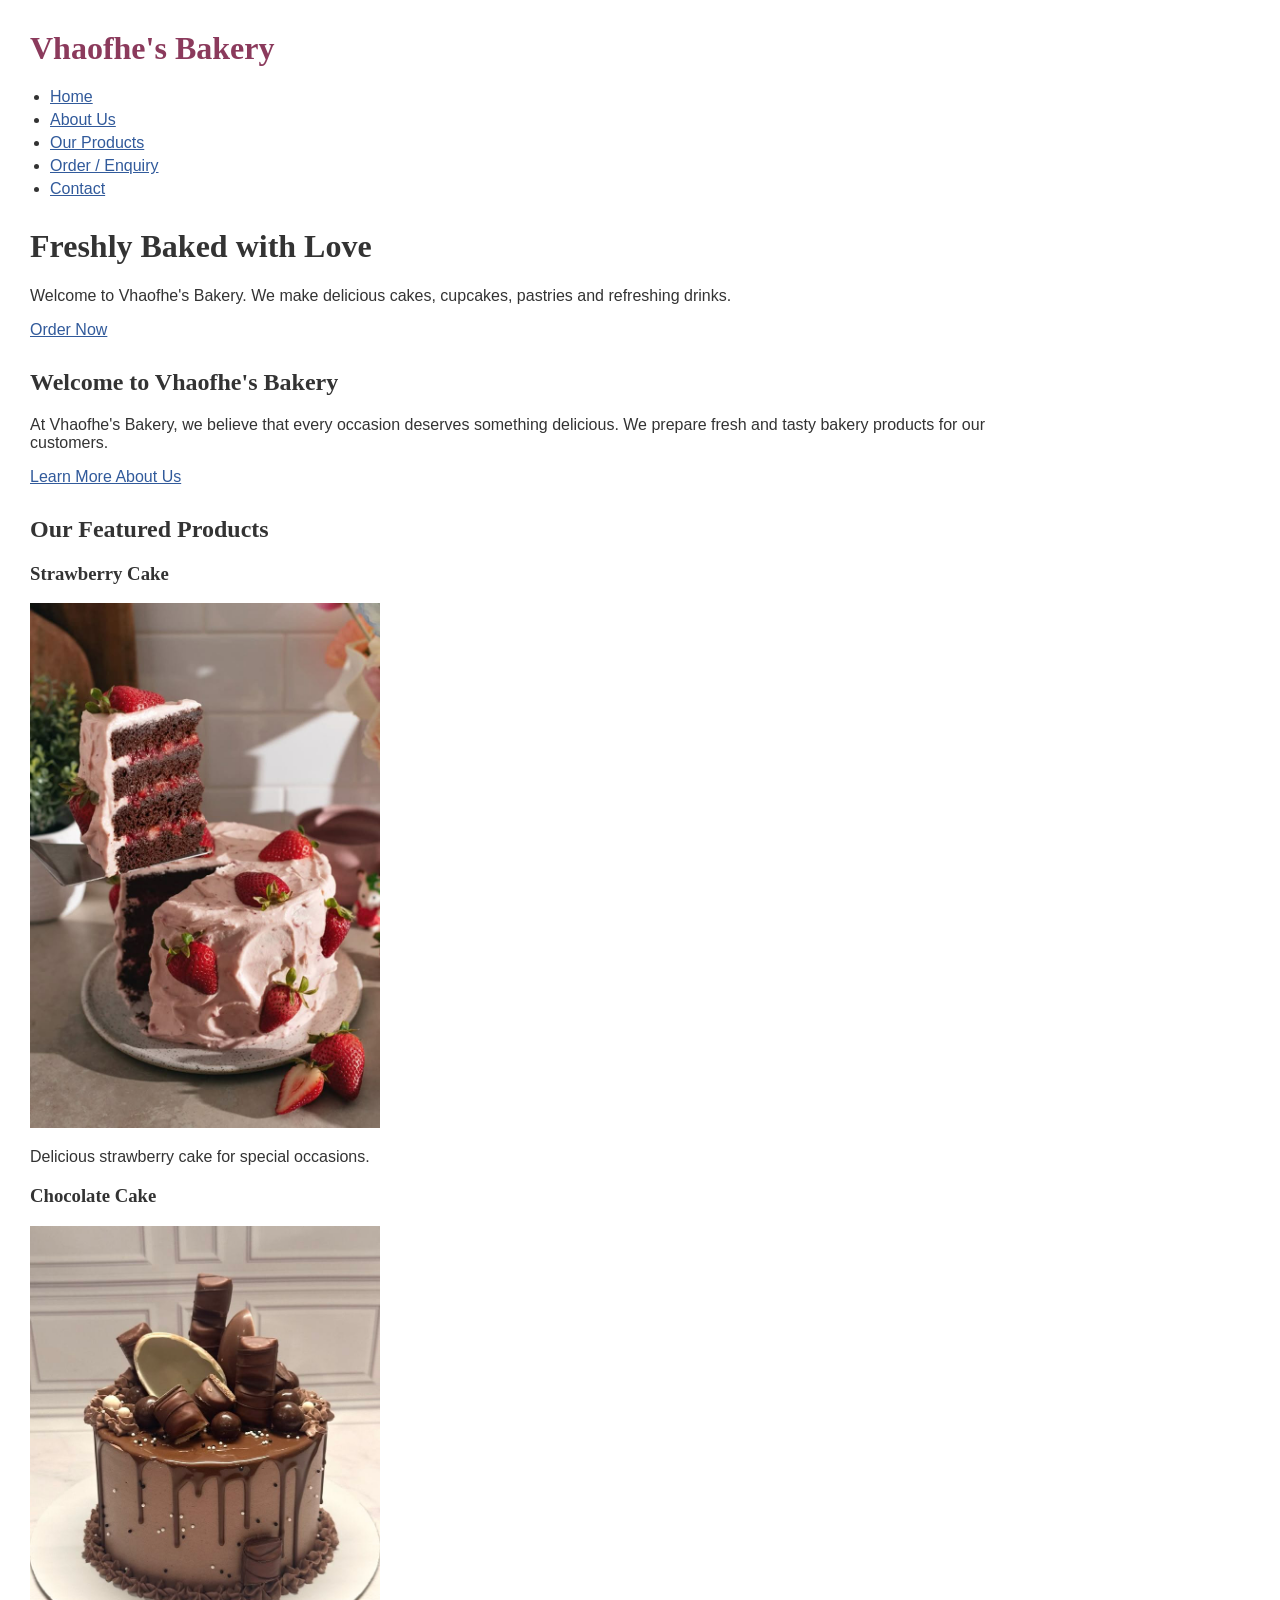
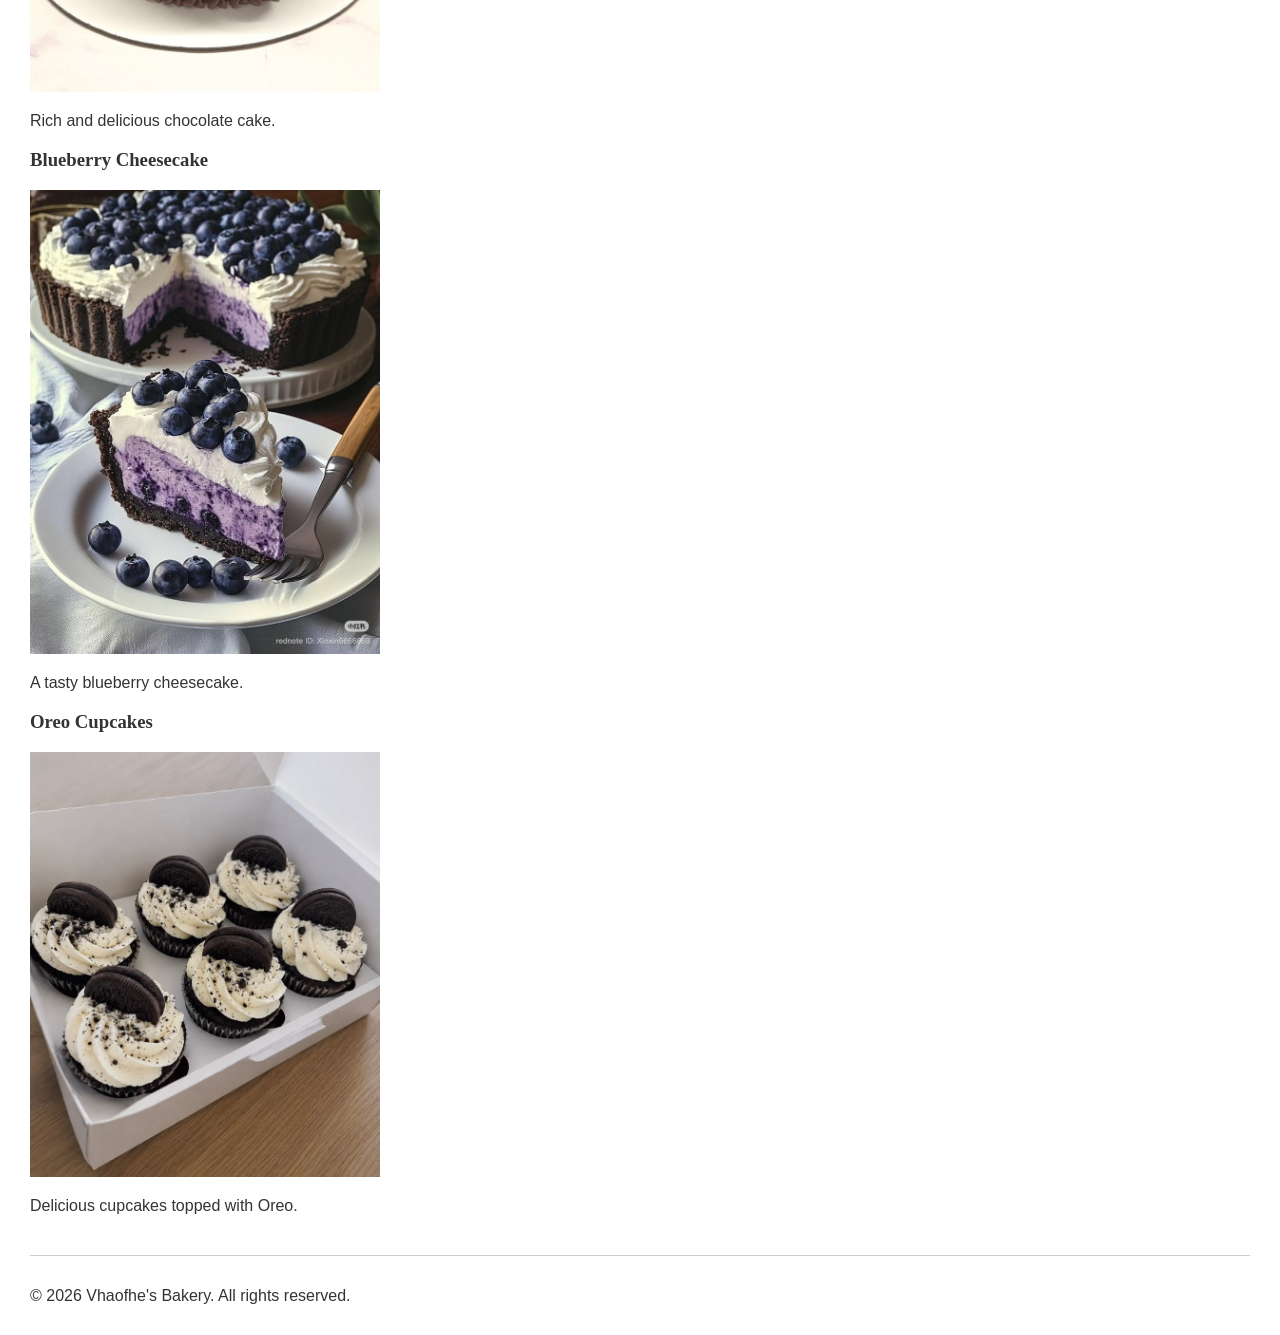
==== index.html @ c82415e7 "Initial bakery website" ====
<!DOCTYPE html>
<html lang="en">

<head>
    <meta charset="UTF-8">
    <meta name="viewport" content="width=device-width, initial-scale=1.0">
    <title>Vhaofhe's Bakery</title>
    <link rel="stylesheet" href="css/style.css">
</head>

<body>

<header>

    <h1>Vhaofhe's Bakery</h1>

    <nav>
        <ul>
            <li><a href="index.html">Home</a></li>
            <li><a href="about.html">About Us</a></li>
            <li><a href="products.html">Our Products</a></li>
            <li><a href="enquiry.html">Order / Enquiry</a></li>
            <li><a href="contact.html">Contact</a></li>
        </ul>
    </nav>

</header>

<main>

    <h1>Freshly Baked with Love</h1>

    <p>
        Welcome to Vhaofhe's Bakery. We make delicious cakes,
        cupcakes, pastries and refreshing drinks.
    </p>

    <p>
        <a href="enquiry.html">Order Now</a>
    </p>


    <h2>Welcome to Vhaofhe's Bakery</h2>

    <p>
        At Vhaofhe's Bakery, we believe that every occasion deserves
        something delicious. We prepare fresh and tasty bakery products
        for our customers.
    </p>

    <p>
        <a href="about.html">Learn More About Us</a>
    </p>


    <h2>Our Featured Products</h2>


    <h3>Strawberry Cake</h3>

    <img src="images/strawberry-cake.jpg"
         alt="Strawberry Cake"
         width="350">

    <p>Delicious strawberry cake for special occasions.</p>


    <h3>Chocolate Cake</h3>

    <img src="images/chocolate-cake.jpg"
         alt="Chocolate Cake"
         width="350">

    <p>Rich and delicious chocolate cake.</p>


    <h3>Blueberry Cheesecake</h3>

    <img src="images/blueberry-cheesecake.jpg"
         alt="Blueberry Cheesecake"
         width="350">

    <p>A tasty blueberry cheesecake.</p>


    <h3>Oreo Cupcakes</h3>

    <img src="images/oreo-cupcakes.jpg"
         alt="Oreo Cupcakes"
         width="350">

    <p>Delicious cupcakes topped with Oreo.</p>

</main>

<footer>

    <p>
        &copy; 2026 Vhaofhe's Bakery. All rights reserved.
    </p>

</footer>

</body>
</html>
---- css/style.css ----
body {
    font-family: Arial, sans-serif;
    margin: 30px;
    color: #333;
    background-color: white;
}

header {
    margin-bottom: 30px;
}

header h1 {
    font-family: Georgia, serif;
    color: #8b3a5c;
}

nav ul {
    padding-left: 20px;
}

nav li {
    margin-bottom: 5px;
}

a {
    color: #315a9b;
}

main {
    max-width: 1000px;
}

h1 {
    font-family: Georgia, serif;
}

h2 {
    font-family: Georgia, serif;
    margin-top: 30px;
}

h3 {
    font-family: Georgia, serif;
}

img {
    display: block;
    margin-top: 10px;
    margin-bottom: 20px;
    max-width: 100%;
    height: auto;
}

input,
select,
textarea {
    font-family: Arial, sans-serif;
    padding: 5px;
}

button {
    padding: 6px 12px;
}

footer {
    margin-top: 40px;
    border-top: 1px solid #ccc;
    padding-top: 15px;
}
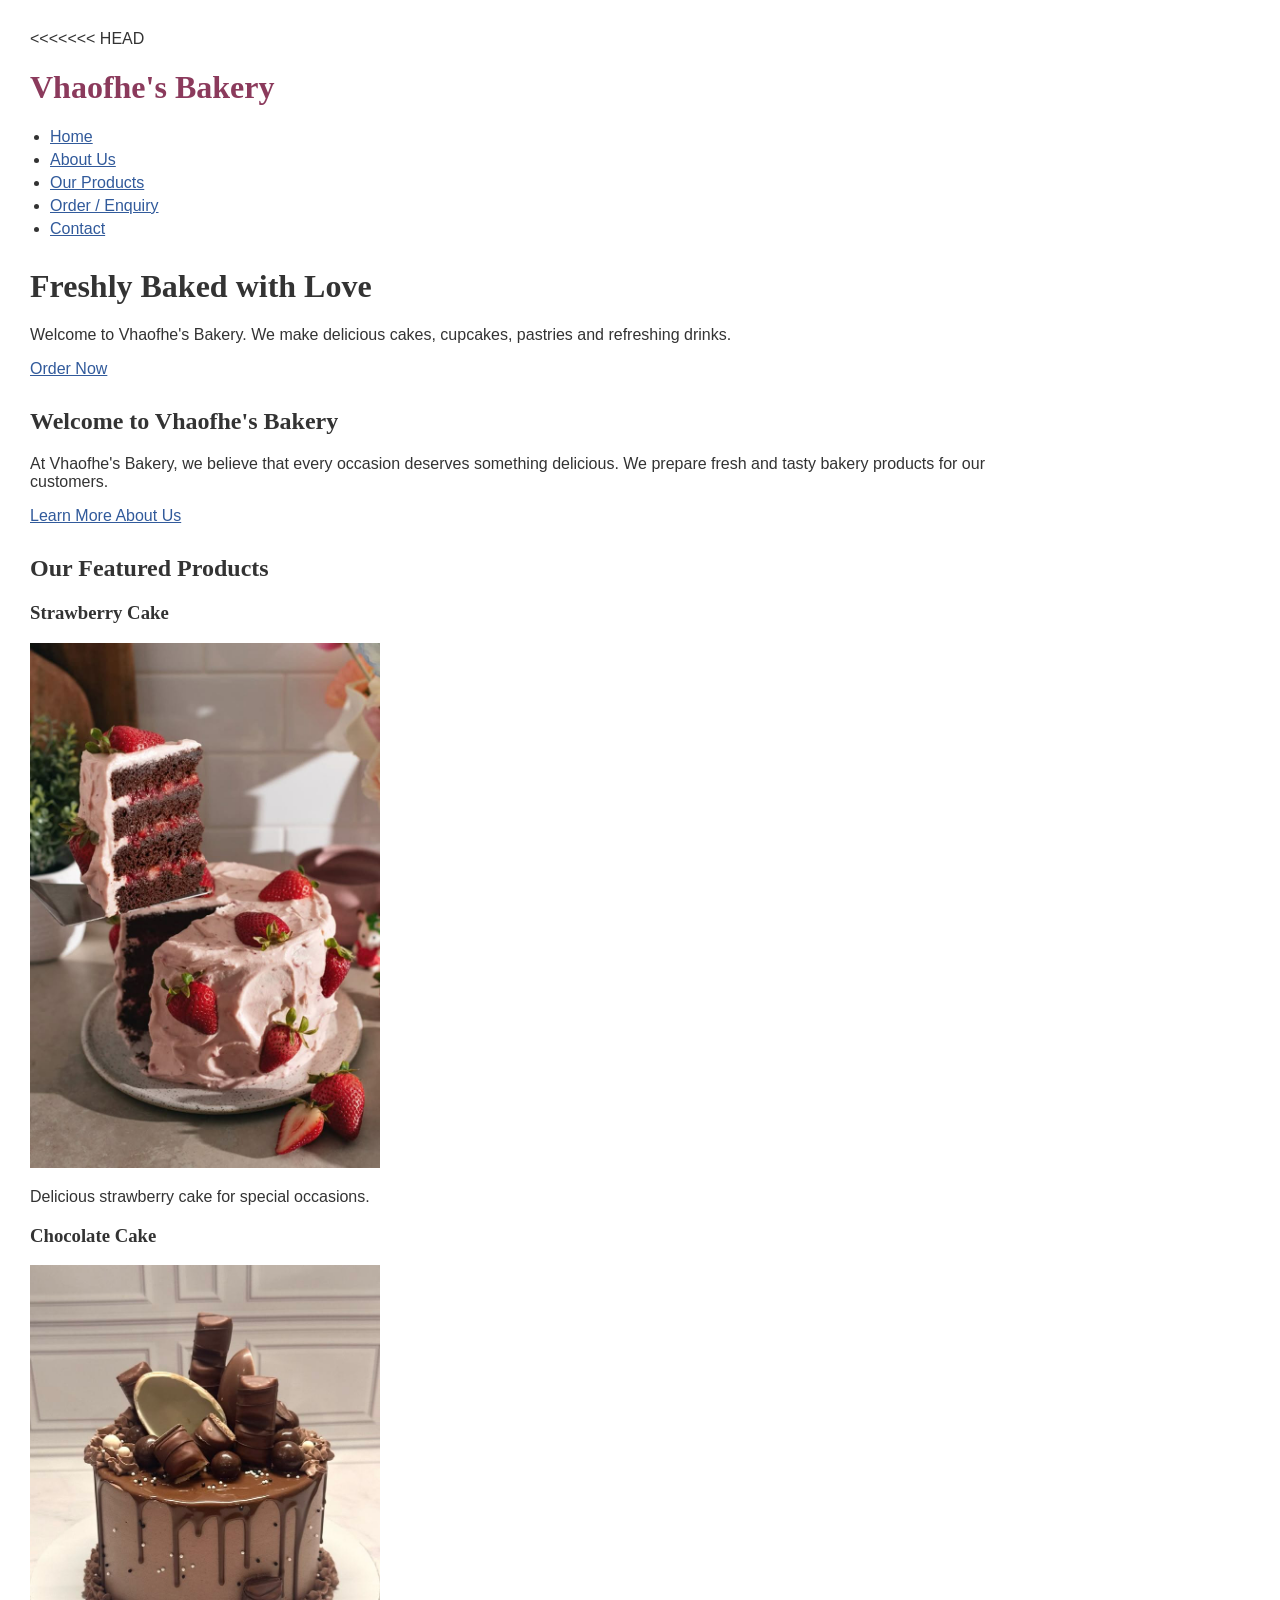
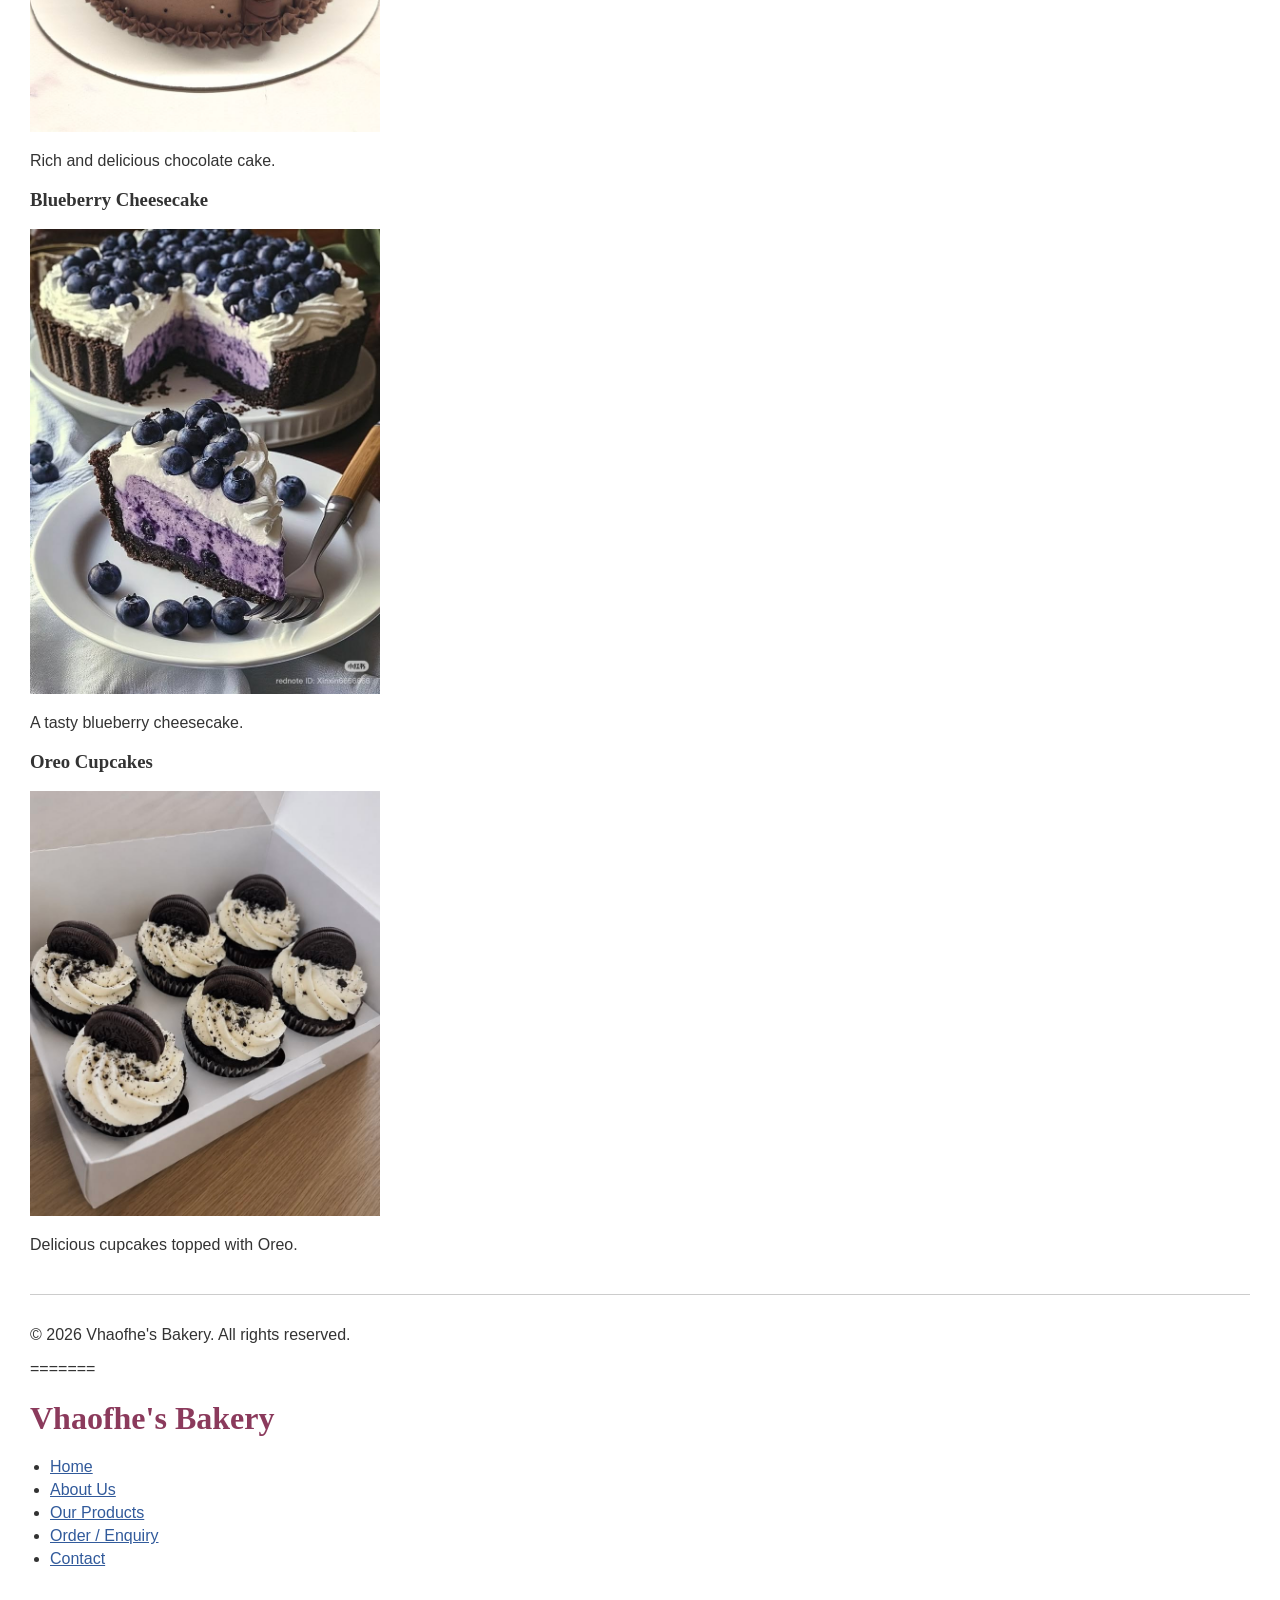
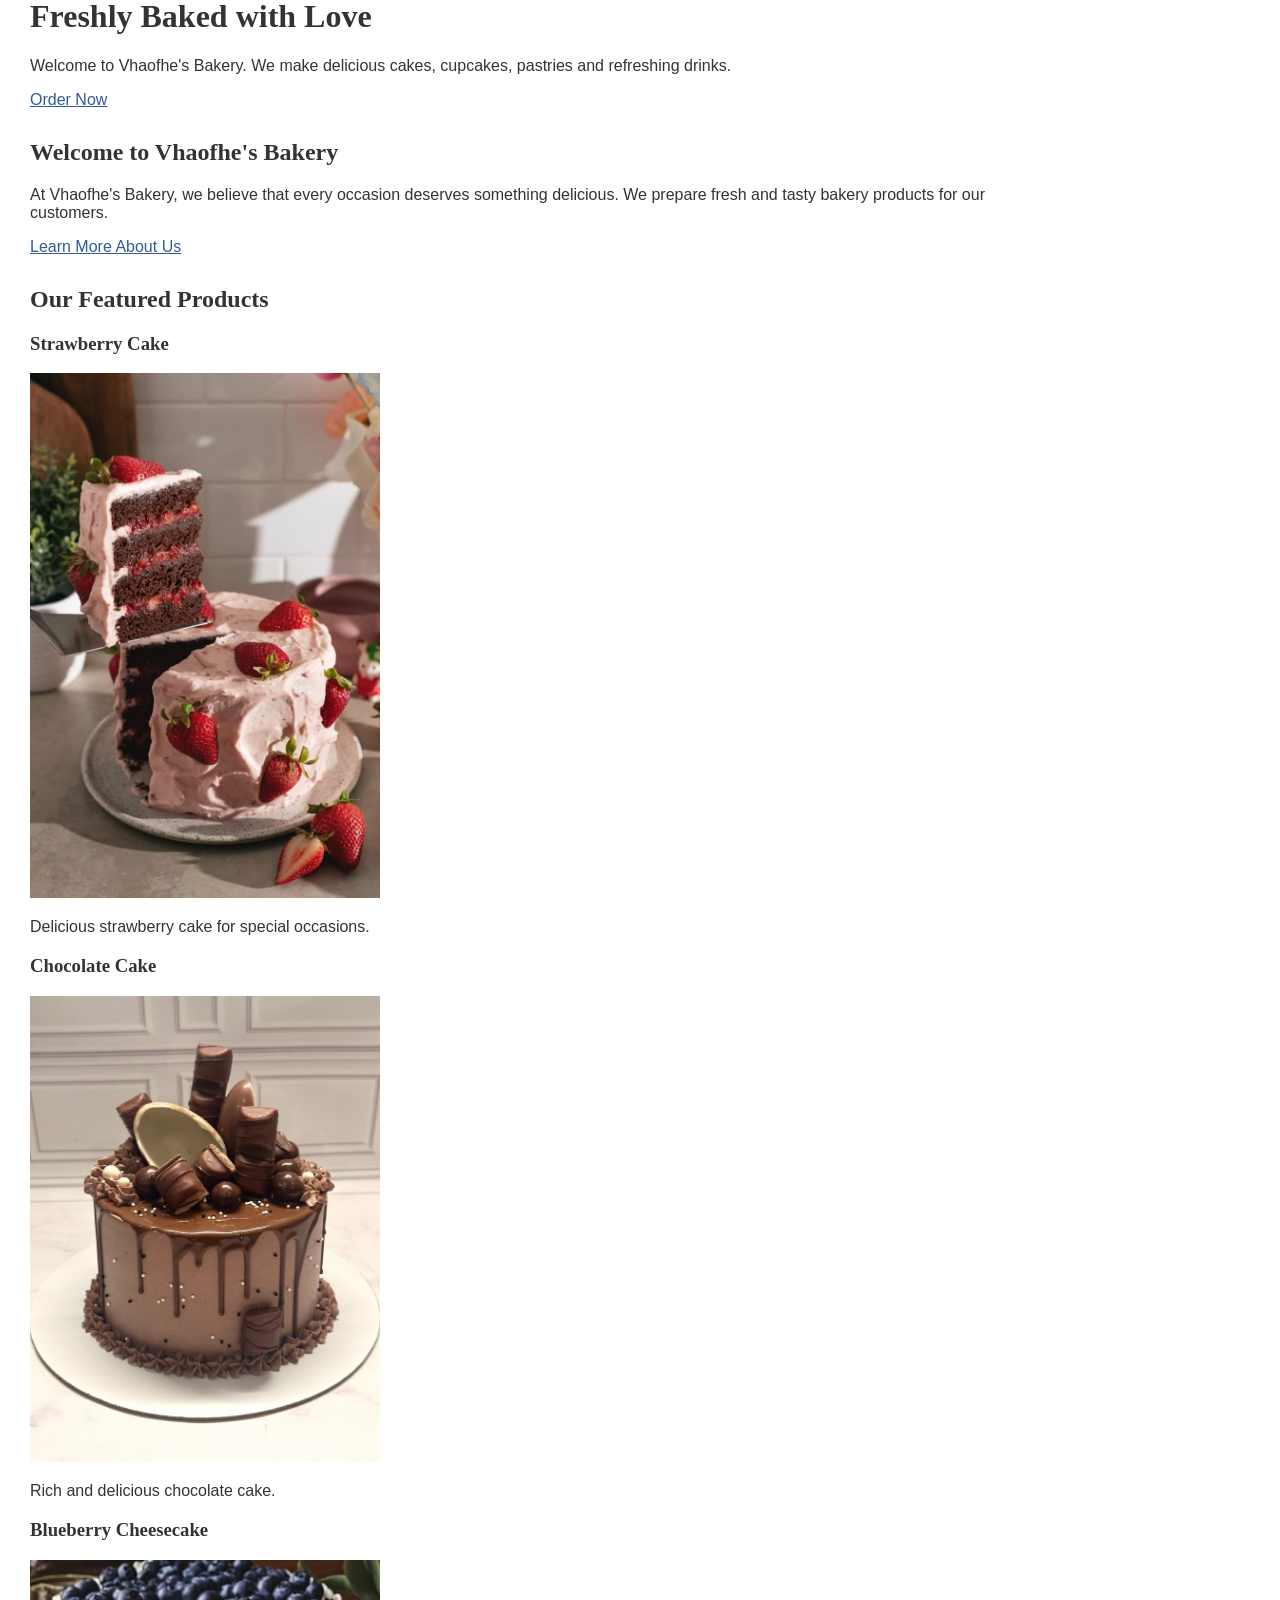
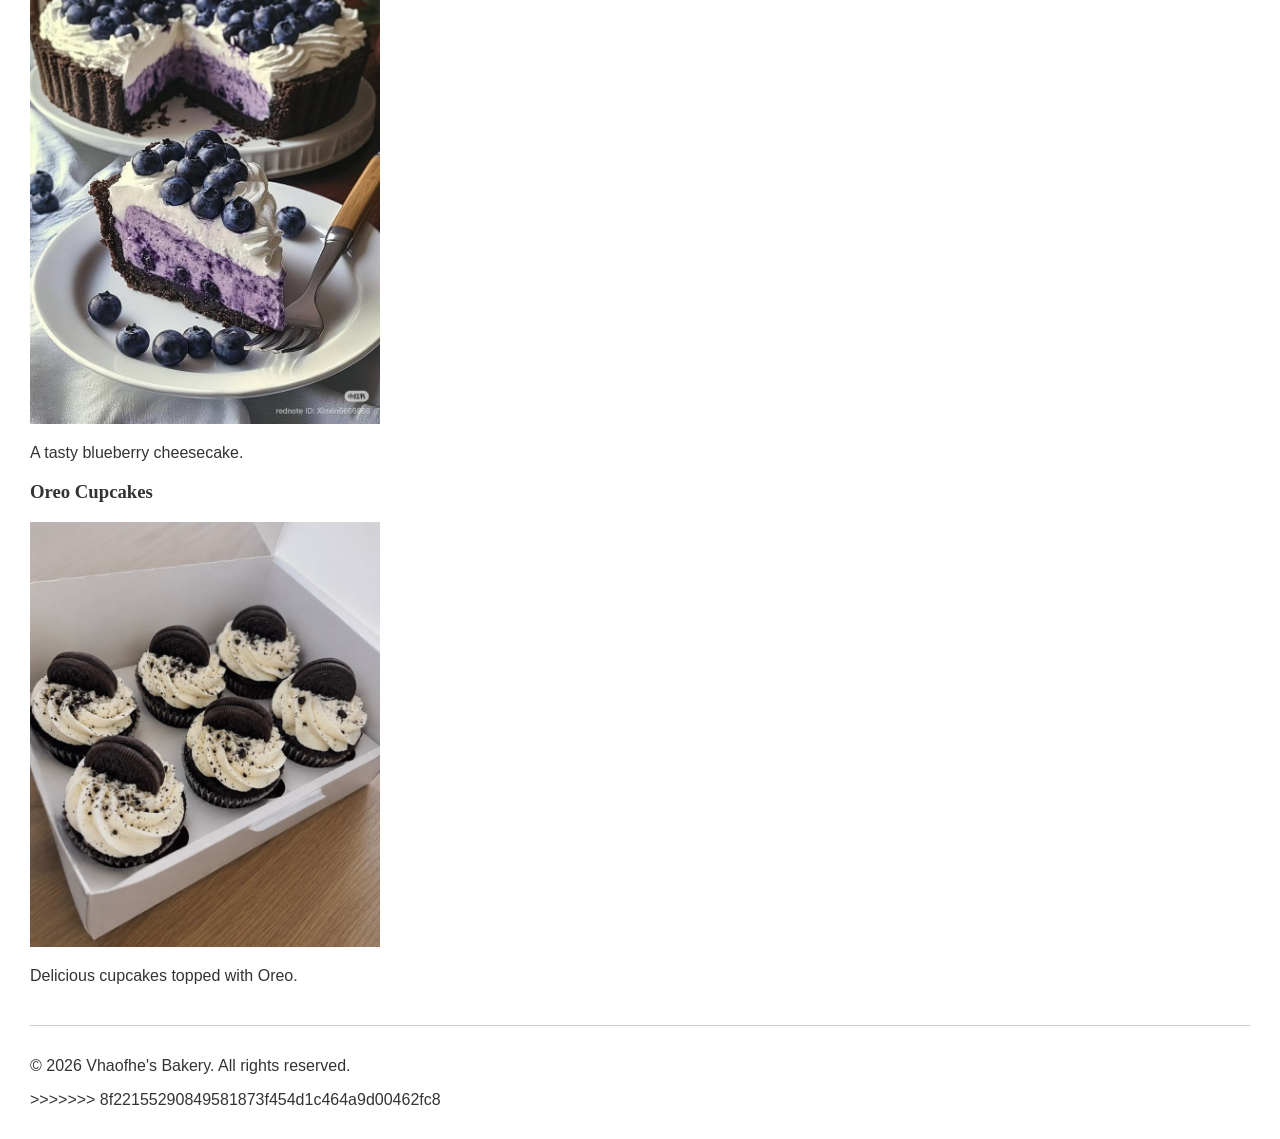
==== commit 7625cece: "Resolve merge conflicts, keep local version" ====
--- a/index.html
+++ b/index.html
@@ -1,3 +1,4 @@
+<<<<<<< HEAD
 <!DOCTYPE html>
 <html lang="en">
 
@@ -102,4 +103,110 @@
 </footer>
 
 </body>
+=======
+<!DOCTYPE html>
+<html lang="en">
+
+<head>
+    <meta charset="UTF-8">
+    <meta name="viewport" content="width=device-width, initial-scale=1.0">
+    <title>Vhaofhe's Bakery</title>
+    <link rel="stylesheet" href="css/style.css">
+</head>
+
+<body>
+
+<header>
+
+    <h1>Vhaofhe's Bakery</h1>
+
+    <nav>
+        <ul>
+            <li><a href="index.html">Home</a></li>
+            <li><a href="about.html">About Us</a></li>
+            <li><a href="products.html">Our Products</a></li>
+            <li><a href="enquiry.html">Order / Enquiry</a></li>
+            <li><a href="contact.html">Contact</a></li>
+        </ul>
+    </nav>
+
+</header>
+
+<main>
+
+    <h1>Freshly Baked with Love</h1>
+
+    <p>
+        Welcome to Vhaofhe's Bakery. We make delicious cakes,
+        cupcakes, pastries and refreshing drinks.
+    </p>
+
+    <p>
+        <a href="enquiry.html">Order Now</a>
+    </p>
+
+
+    <h2>Welcome to Vhaofhe's Bakery</h2>
+
+    <p>
+        At Vhaofhe's Bakery, we believe that every occasion deserves
+        something delicious. We prepare fresh and tasty bakery products
+        for our customers.
+    </p>
+
+    <p>
+        <a href="about.html">Learn More About Us</a>
+    </p>
+
+
+    <h2>Our Featured Products</h2>
+
+
+    <h3>Strawberry Cake</h3>
+
+    <img src="images/strawberry-cake.jpg"
+         alt="Strawberry Cake"
+         width="350">
+
+    <p>Delicious strawberry cake for special occasions.</p>
+
+
+    <h3>Chocolate Cake</h3>
+
+    <img src="images/chocolate-cake.jpg"
+         alt="Chocolate Cake"
+         width="350">
+
+    <p>Rich and delicious chocolate cake.</p>
+
+
+    <h3>Blueberry Cheesecake</h3>
+
+    <img src="images/blueberry-cheesecake.jpg"
+         alt="Blueberry Cheesecake"
+         width="350">
+
+    <p>A tasty blueberry cheesecake.</p>
+
+
+    <h3>Oreo Cupcakes</h3>
+
+    <img src="images/oreo-cupcakes.jpg"
+         alt="Oreo Cupcakes"
+         width="350">
+
+    <p>Delicious cupcakes topped with Oreo.</p>
+
+</main>
+
+<footer>
+
+    <p>
+        &copy; 2026 Vhaofhe's Bakery. All rights reserved.
+    </p>
+
+</footer>
+
+</body>
+>>>>>>> 8f22155290849581873f454d1c464a9d00462fc8
 </html>
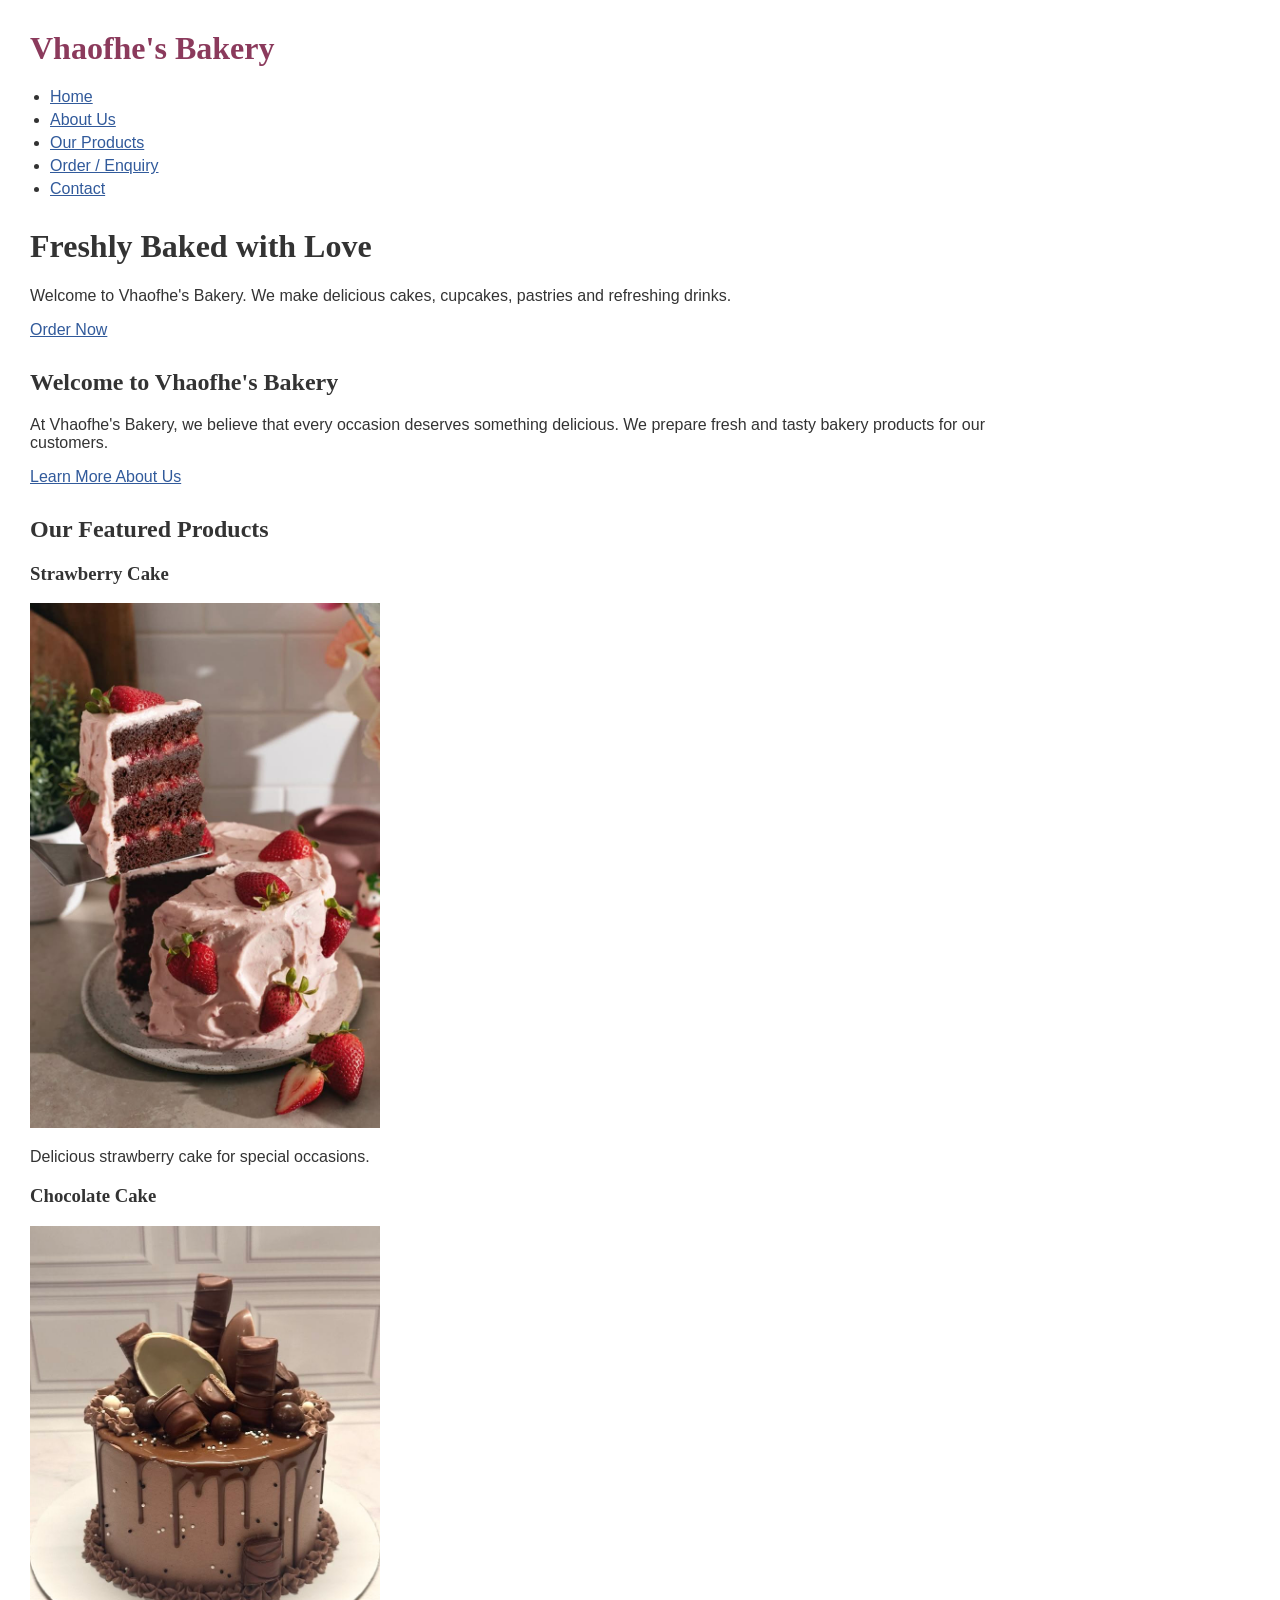
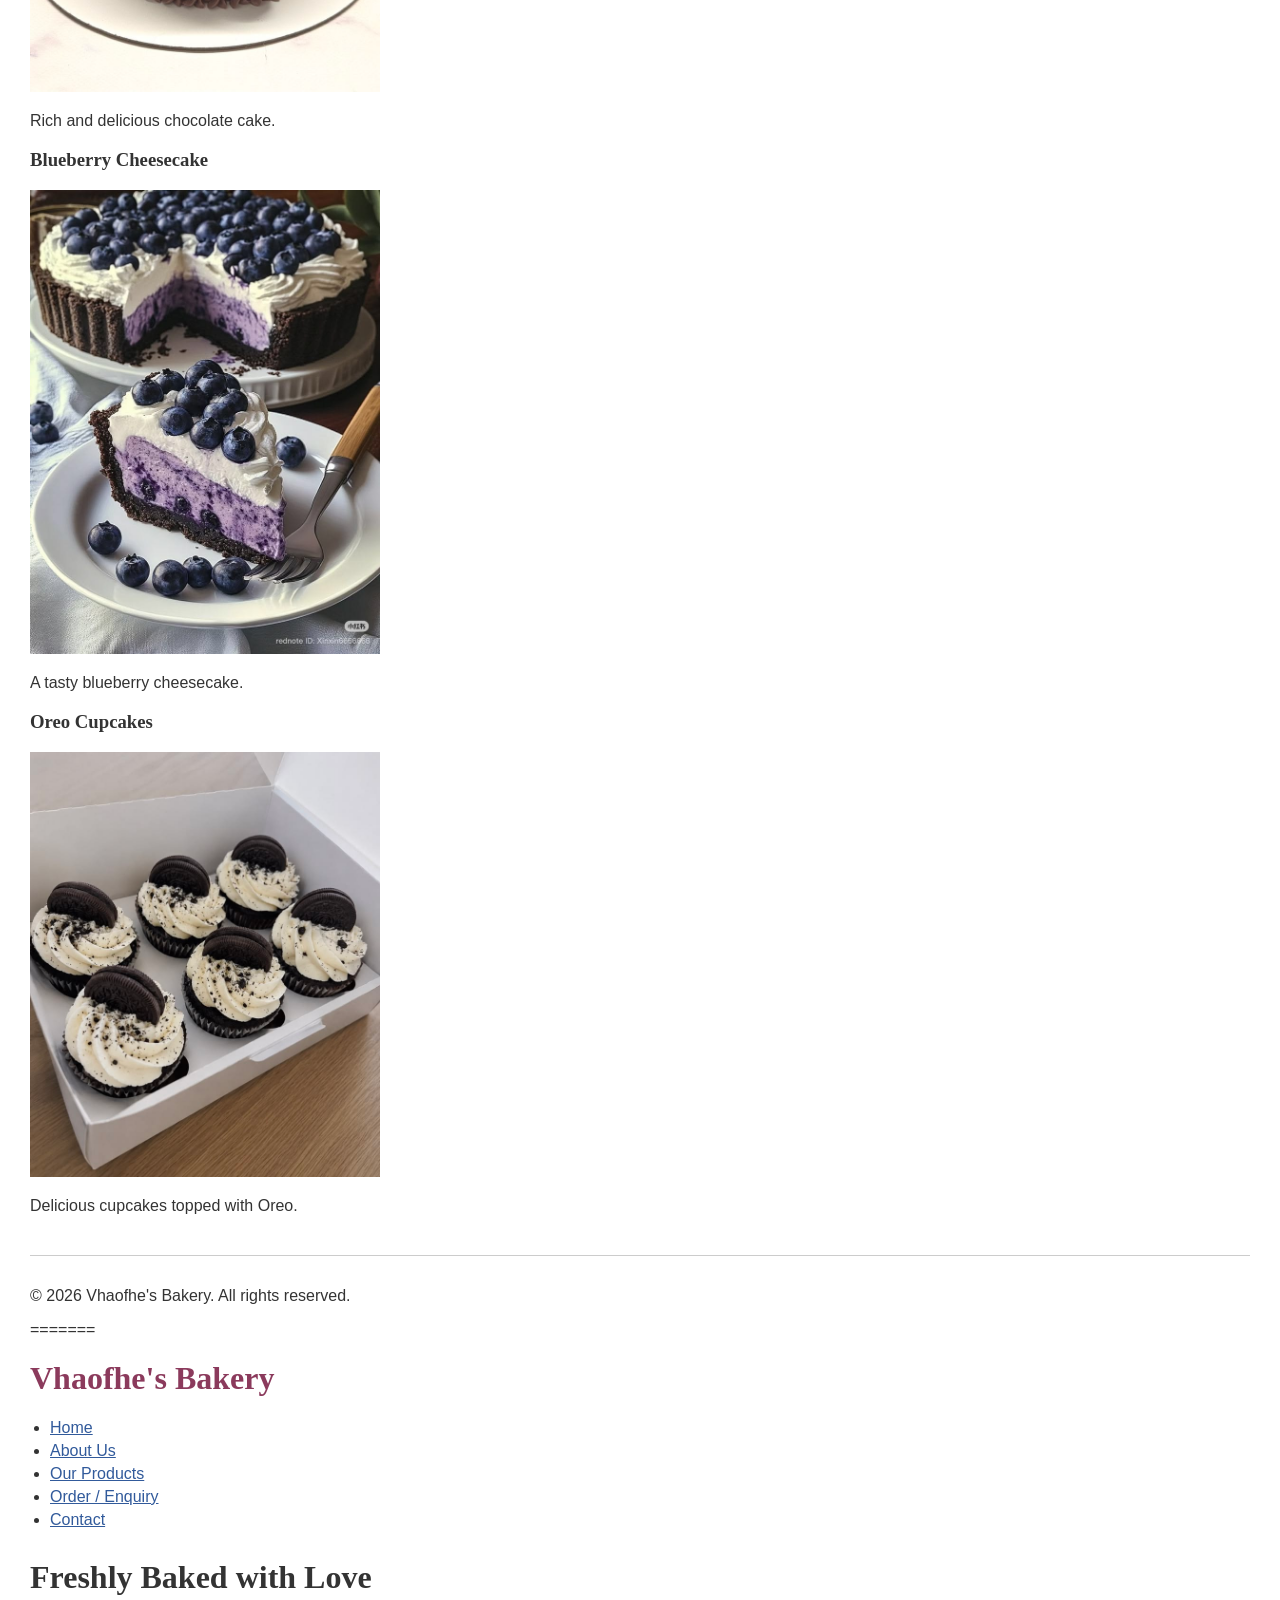
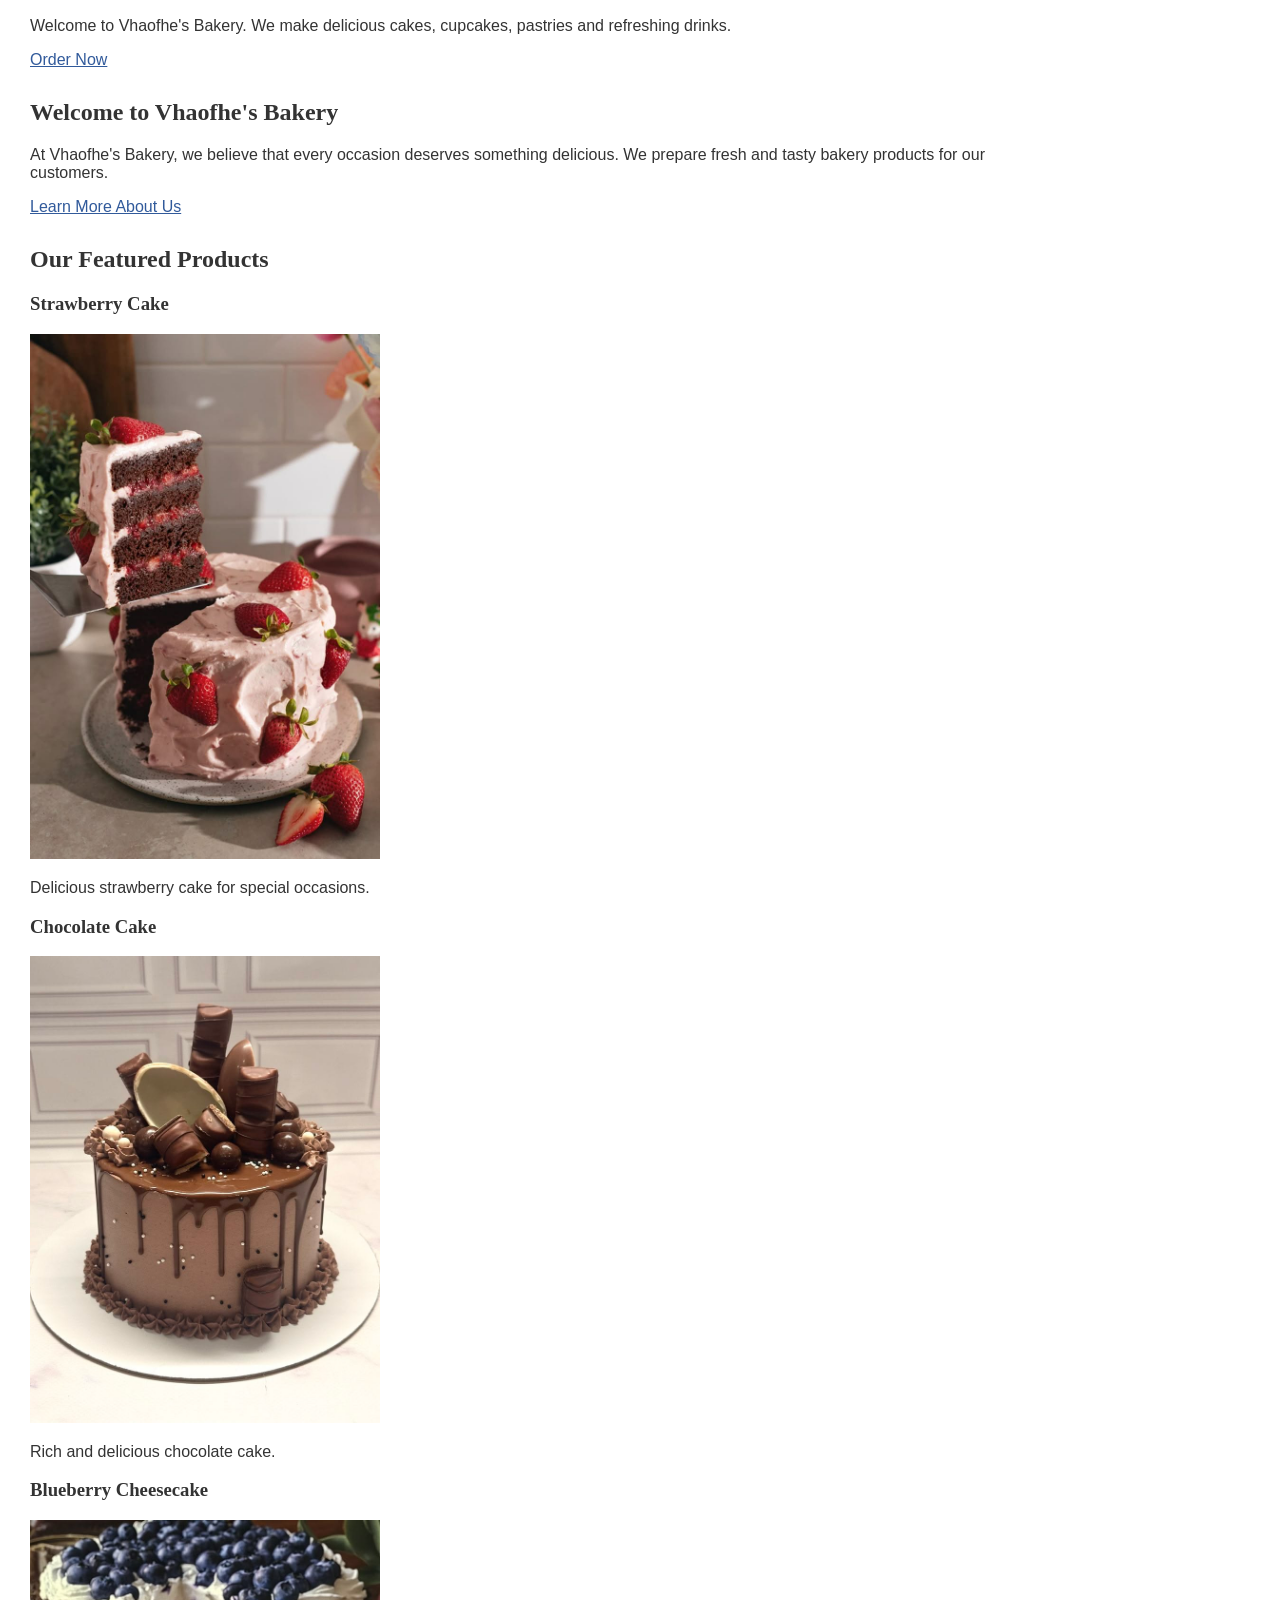
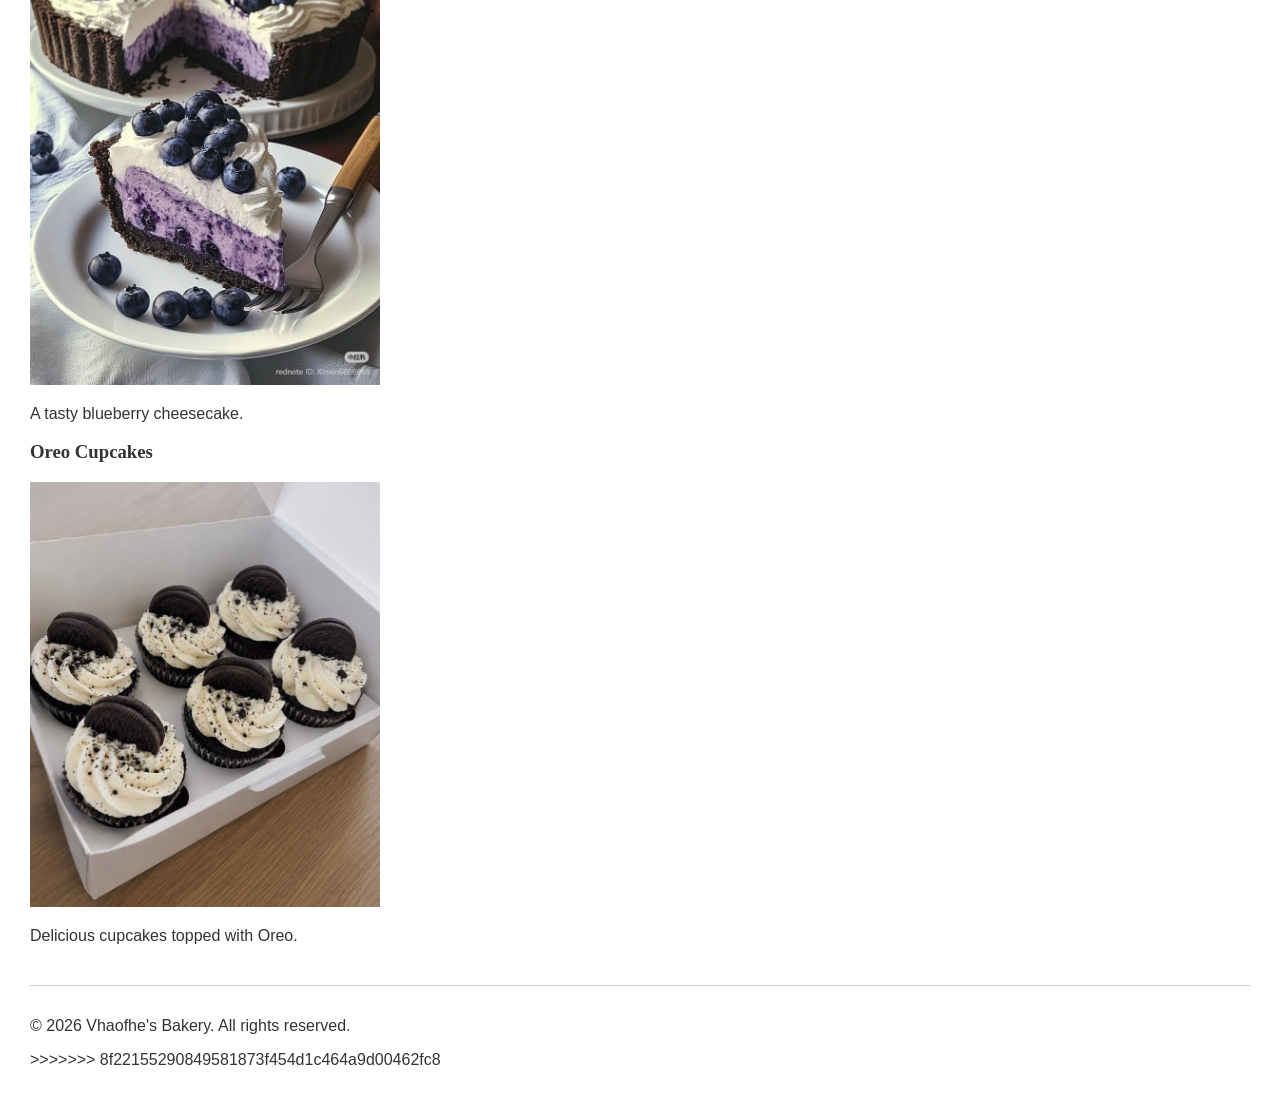
==== commit 90f65aba: "Remove leftover merge marker" ====
--- a/index.html
+++ b/index.html
@@ -1,4 +1,4 @@
-<<<<<<< HEAD
+
 <!DOCTYPE html>
 <html lang="en">
 
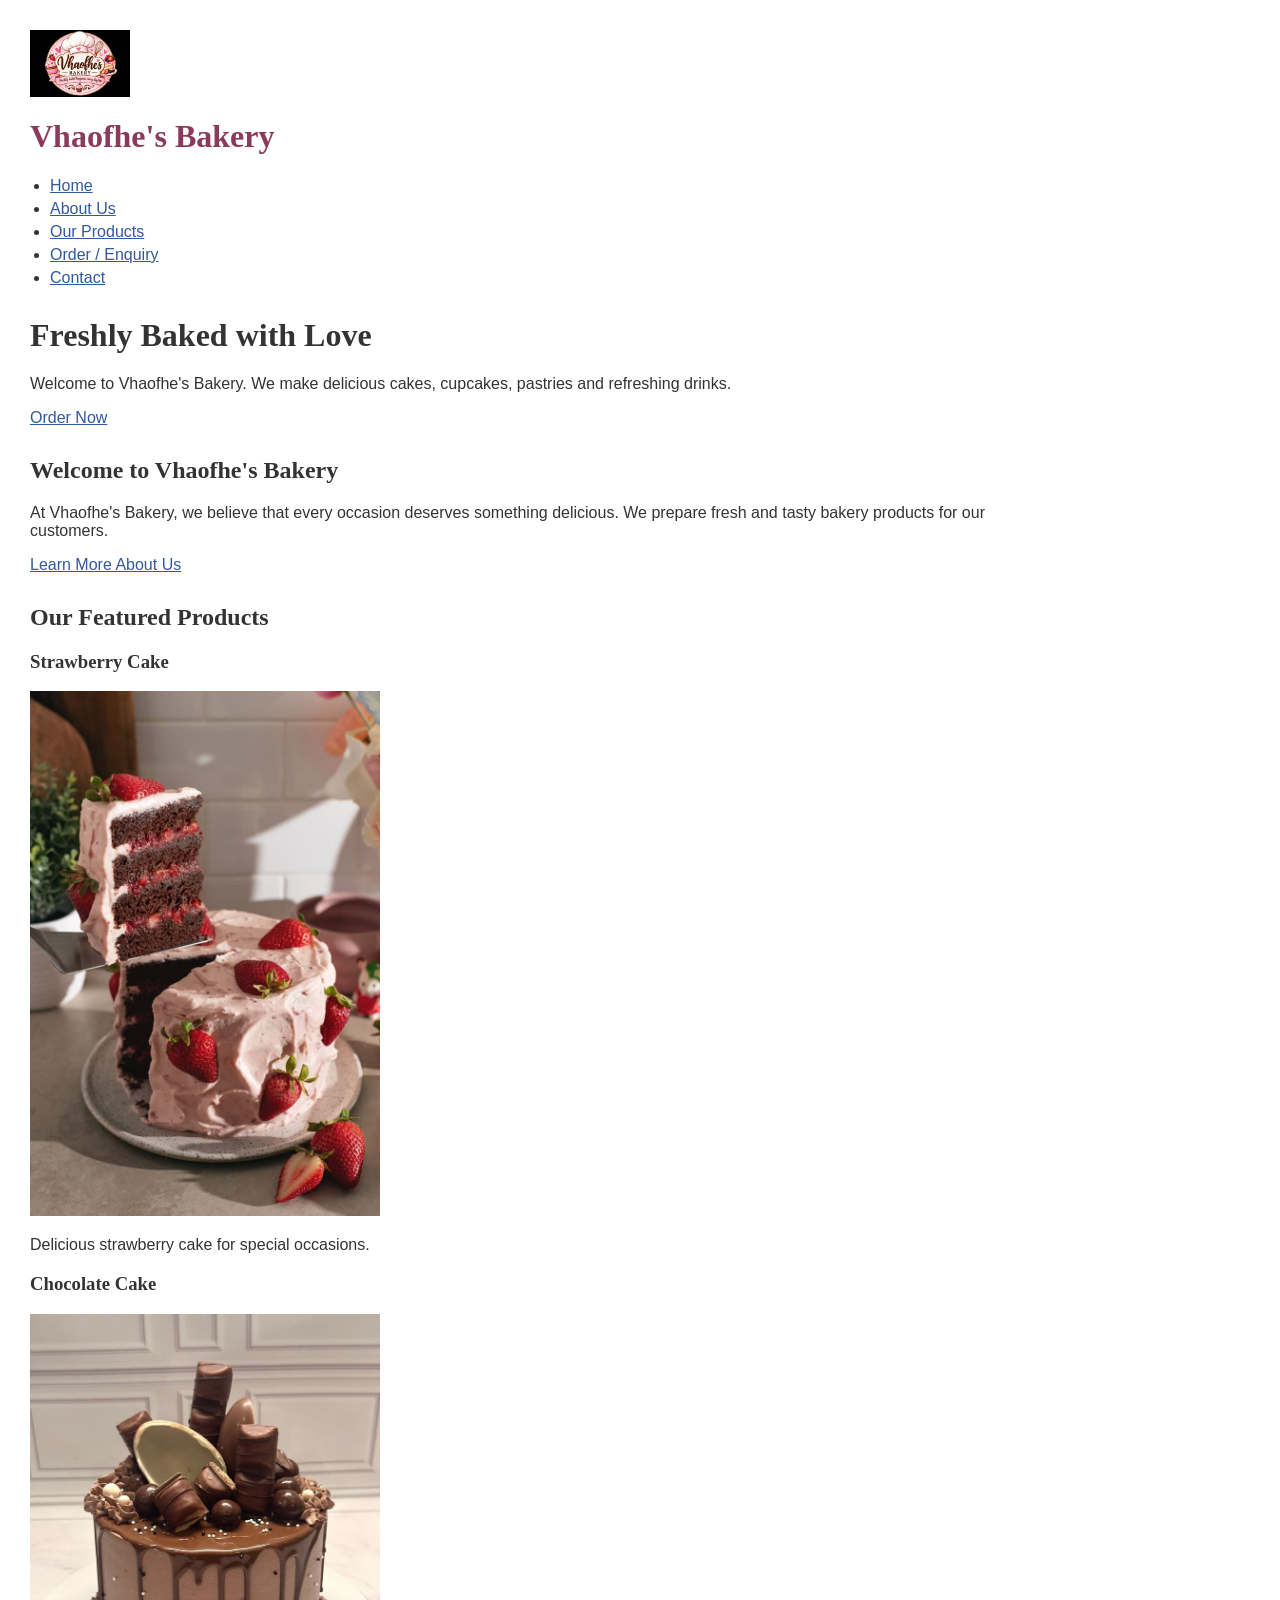
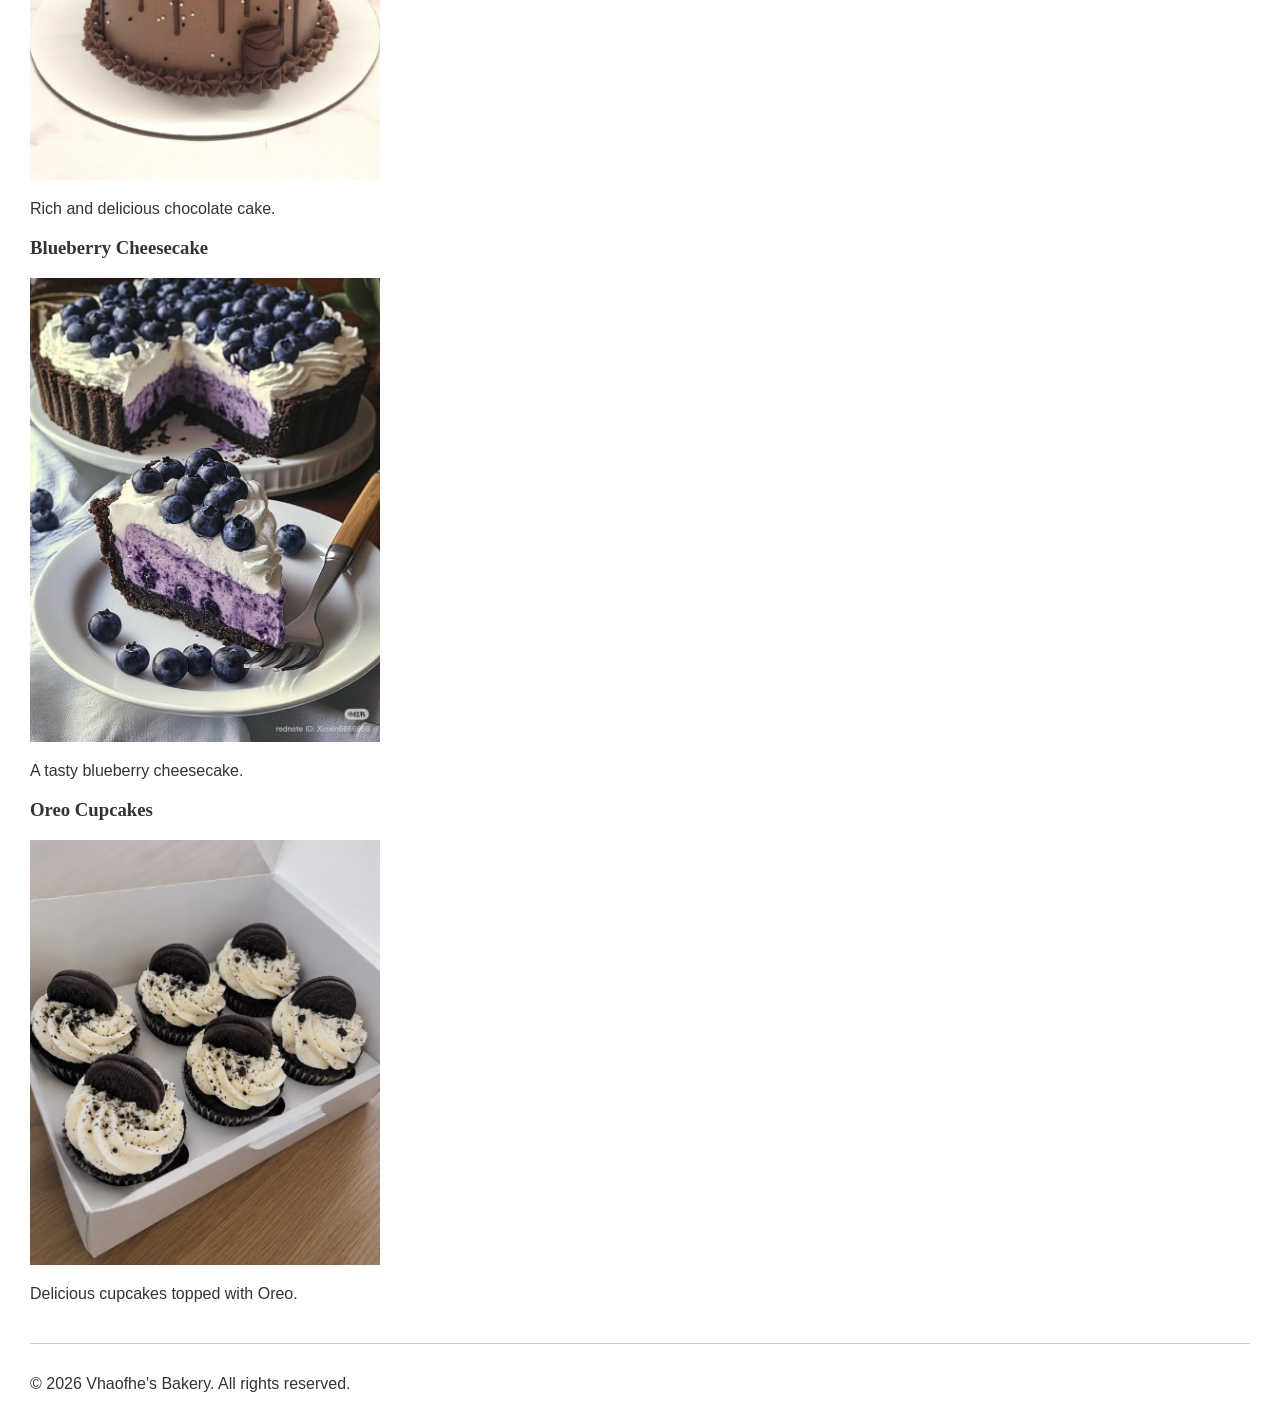
==== commit 63959051: "Update pages and add logo" ====
--- a/index.html
+++ b/index.html
@@ -1,4 +1,3 @@
-
 <!DOCTYPE html>
 <html lang="en">
 
@@ -12,6 +11,8 @@
 <body>
 
 <header>
+
+    <img src="images/logo.png" alt="Vhaofhe's Bakery Logo" width="100">
 
     <h1>Vhaofhe's Bakery</h1>
 
@@ -40,7 +41,6 @@
         <a href="enquiry.html">Order Now</a>
     </p>
 
-
     <h2>Welcome to Vhaofhe's Bakery</h2>
 
     <p>
@@ -53,9 +53,7 @@
         <a href="about.html">Learn More About Us</a>
     </p>
 
-
     <h2>Our Featured Products</h2>
-
 
     <h3>Strawberry Cake</h3>
 
@@ -65,7 +63,6 @@
 
     <p>Delicious strawberry cake for special occasions.</p>
 
-
     <h3>Chocolate Cake</h3>
 
     <img src="images/chocolate-cake.jpg"
@@ -74,7 +71,6 @@
 
     <p>Rich and delicious chocolate cake.</p>
 
-
     <h3>Blueberry Cheesecake</h3>
 
     <img src="images/blueberry-cheesecake.jpg"
@@ -82,7 +78,6 @@
          width="350">
 
     <p>A tasty blueberry cheesecake.</p>
-
 
     <h3>Oreo Cupcakes</h3>
 
@@ -103,110 +98,4 @@
 </footer>
 
 </body>
-=======
-<!DOCTYPE html>
-<html lang="en">
-
-<head>
-    <meta charset="UTF-8">
-    <meta name="viewport" content="width=device-width, initial-scale=1.0">
-    <title>Vhaofhe's Bakery</title>
-    <link rel="stylesheet" href="css/style.css">
-</head>
-
-<body>
-
-<header>
-
-    <h1>Vhaofhe's Bakery</h1>
-
-    <nav>
-        <ul>
-            <li><a href="index.html">Home</a></li>
-            <li><a href="about.html">About Us</a></li>
-            <li><a href="products.html">Our Products</a></li>
-            <li><a href="enquiry.html">Order / Enquiry</a></li>
-            <li><a href="contact.html">Contact</a></li>
-        </ul>
-    </nav>
-
-</header>
-
-<main>
-
-    <h1>Freshly Baked with Love</h1>
-
-    <p>
-        Welcome to Vhaofhe's Bakery. We make delicious cakes,
-        cupcakes, pastries and refreshing drinks.
-    </p>
-
-    <p>
-        <a href="enquiry.html">Order Now</a>
-    </p>
-
-
-    <h2>Welcome to Vhaofhe's Bakery</h2>
-
-    <p>
-        At Vhaofhe's Bakery, we believe that every occasion deserves
-        something delicious. We prepare fresh and tasty bakery products
-        for our customers.
-    </p>
-
-    <p>
-        <a href="about.html">Learn More About Us</a>
-    </p>
-
-
-    <h2>Our Featured Products</h2>
-
-
-    <h3>Strawberry Cake</h3>
-
-    <img src="images/strawberry-cake.jpg"
-         alt="Strawberry Cake"
-         width="350">
-
-    <p>Delicious strawberry cake for special occasions.</p>
-
-
-    <h3>Chocolate Cake</h3>
-
-    <img src="images/chocolate-cake.jpg"
-         alt="Chocolate Cake"
-         width="350">
-
-    <p>Rich and delicious chocolate cake.</p>
-
-
-    <h3>Blueberry Cheesecake</h3>
-
-    <img src="images/blueberry-cheesecake.jpg"
-         alt="Blueberry Cheesecake"
-         width="350">
-
-    <p>A tasty blueberry cheesecake.</p>
-
-
-    <h3>Oreo Cupcakes</h3>
-
-    <img src="images/oreo-cupcakes.jpg"
-         alt="Oreo Cupcakes"
-         width="350">
-
-    <p>Delicious cupcakes topped with Oreo.</p>
-
-</main>
-
-<footer>
-
-    <p>
-        &copy; 2026 Vhaofhe's Bakery. All rights reserved.
-    </p>
-
-</footer>
-
-</body>
->>>>>>> 8f22155290849581873f454d1c464a9d00462fc8
 </html>
--- a/css/style.css
+++ b/css/style.css
@@ -12,6 +12,10 @@
 header h1 {
     font-family: Georgia, serif;
     color: #8b3a5c;
+}
+
+header img {
+    margin-bottom: 10px;
 }
 
 nav ul {
@@ -56,14 +60,57 @@
 textarea {
     font-family: Arial, sans-serif;
     padding: 5px;
+    max-width: 100%;
 }
 
 button {
     padding: 6px 12px;
 }
 
+iframe {
+    max-width: 100%;
+}
+
 footer {
     margin-top: 40px;
     border-top: 1px solid #ccc;
     padding-top: 15px;
+}
+
+/* Responsive design */
+
+@media screen and (max-width: 600px) {
+
+    body {
+        margin: 15px;
+    }
+
+    header h1 {
+        font-size: 26px;
+    }
+
+    nav ul {
+        padding-left: 15px;
+    }
+
+    nav li {
+        margin-bottom: 8px;
+    }
+
+    img {
+        width: 100%;
+        height: auto;
+    }
+
+    iframe {
+        width: 100%;
+        height: 300px;
+    }
+
+    input,
+    select,
+    textarea {
+        width: 100%;
+    }
+
 }
